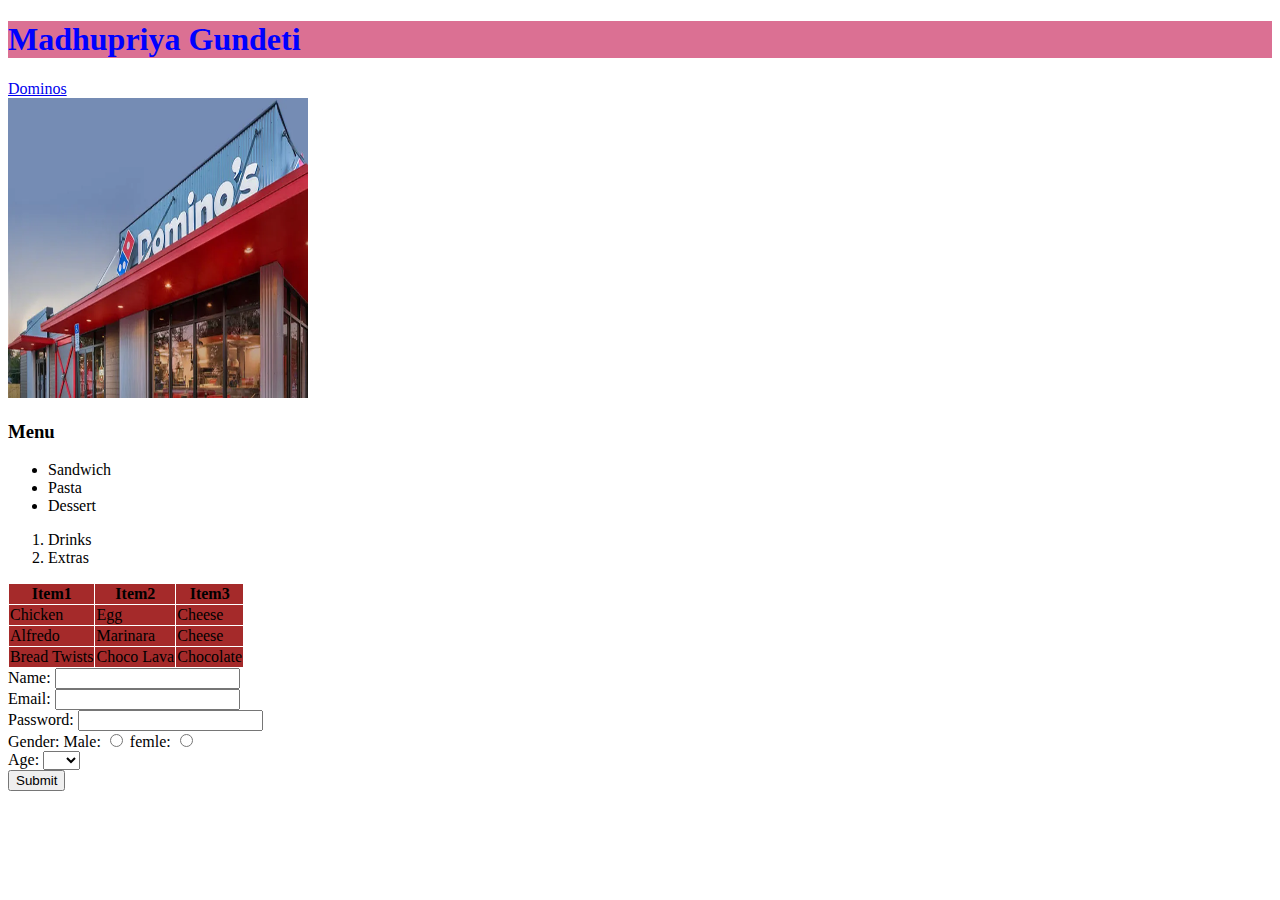
==== index.html @ 8f5ca62d "added image, table and form" ====
<!DOCTYPE html>
<html>
    <head>
        <title>HTML</title>
        <style>
            table, th, td {
            border: 1px solid white;
            border-collapse: collapse;  
            }
            th, td {
            background-color:brown;
            }
           
        </style>
    </head>
    <body>
        <h1 style="color:blue;background-color: palevioletred;">Madhupriya Gundeti</h1>
        <p></p>
        <a href="https://www.dominos.com/en/?utm_campaign=12899946141|c|GG&utm_source=Google&utm_medium=p_search&utm_content=aud-1963661412675:kwd-24470291|12899946141|122001614375&utm_term=dominos&matchtype=e&gclid=CjwKCAjwpuajBhBpEiwA_ZtfhSW9hzGn38DGNJ8b0FiJpIt4_LyWzW_Qt4Sa0BFQCAcm1dHyF3c49BoCGJ8QAvD_BwE" target = "_blank">Dominos</a><br>
        <img src="d.webp" alt="Dominos" width="300" height="300">
        <h3><b>Menu</b></h3>
        <ul>
            <li>Sandwich</li>
            <li>Pasta</li>
            <li>Dessert</li>
        </ul>
        <ol>
            <li>Drinks</li>
            <li>Extras</li>
        </ol>
        <table>
            <thead>
                <tr>
                    <th>Item1</th>
                    <th>Item2</th>
                    <th>Item3</th>
                </tr>
            </thead>
            <tbody>
                <tr>
                    <td>Chicken</td>
                    <td>Egg</td>
                    <td>Cheese</td>
                </tr>
                <tr>
                    <td>Alfredo</td>
                    <td>Marinara</td>
                    <td>Cheese</td>
                </tr>
                <tr>
                    <td>Bread Twists</td>
                    <td>Choco Lava</td>
                    <td>Chocolate</td>
                </tr>
            </tbody>
        
        </table>
        <form>
            <label>Name:</label>
            <input type="text" name = "name" required></input><br>
            <label>Email:</label>
            <input type="email" name = "email" required></input><br>
            <label>Password:</label>
            <input type="password" name = "password" required></input><br>
            <label>Gender:</label>
            <label>Male:</label>
            <input type="radio" name = "gender" required></input>
            <label>femle:</label>
            <input type="radio" name = "gender" required></input><br>
            <label>Age:</label>
            <select name = "age">
                <option></option>
                <option value = "25">25</option>
                <option value = "26">26</option>
                <option value = "27">27</option>
                <option value = "28">28</option>
                <option value = "29">29</option>
            </select><br>

            <button>Submit</button>
        </form>

    </body>
</html>
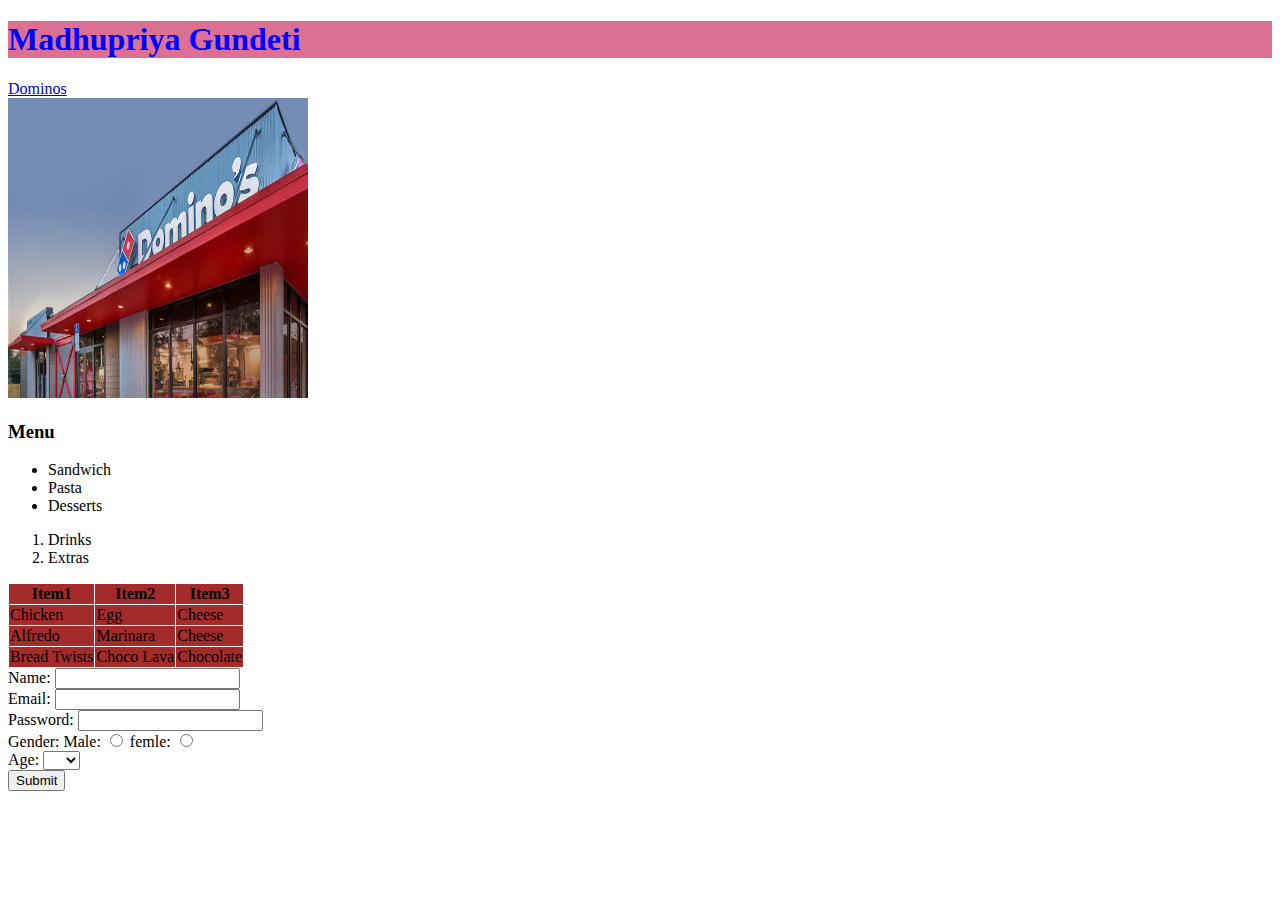
==== commit 1bd65bd0: "table header updated" ====
--- a/index.html
+++ b/index.html
@@ -22,7 +22,7 @@
         <ul>
             <li>Sandwich</li>
             <li>Pasta</li>
-            <li>Dessert</li>
+            <li>Desserts</li>
         </ul>
         <ol>
             <li>Drinks</li>
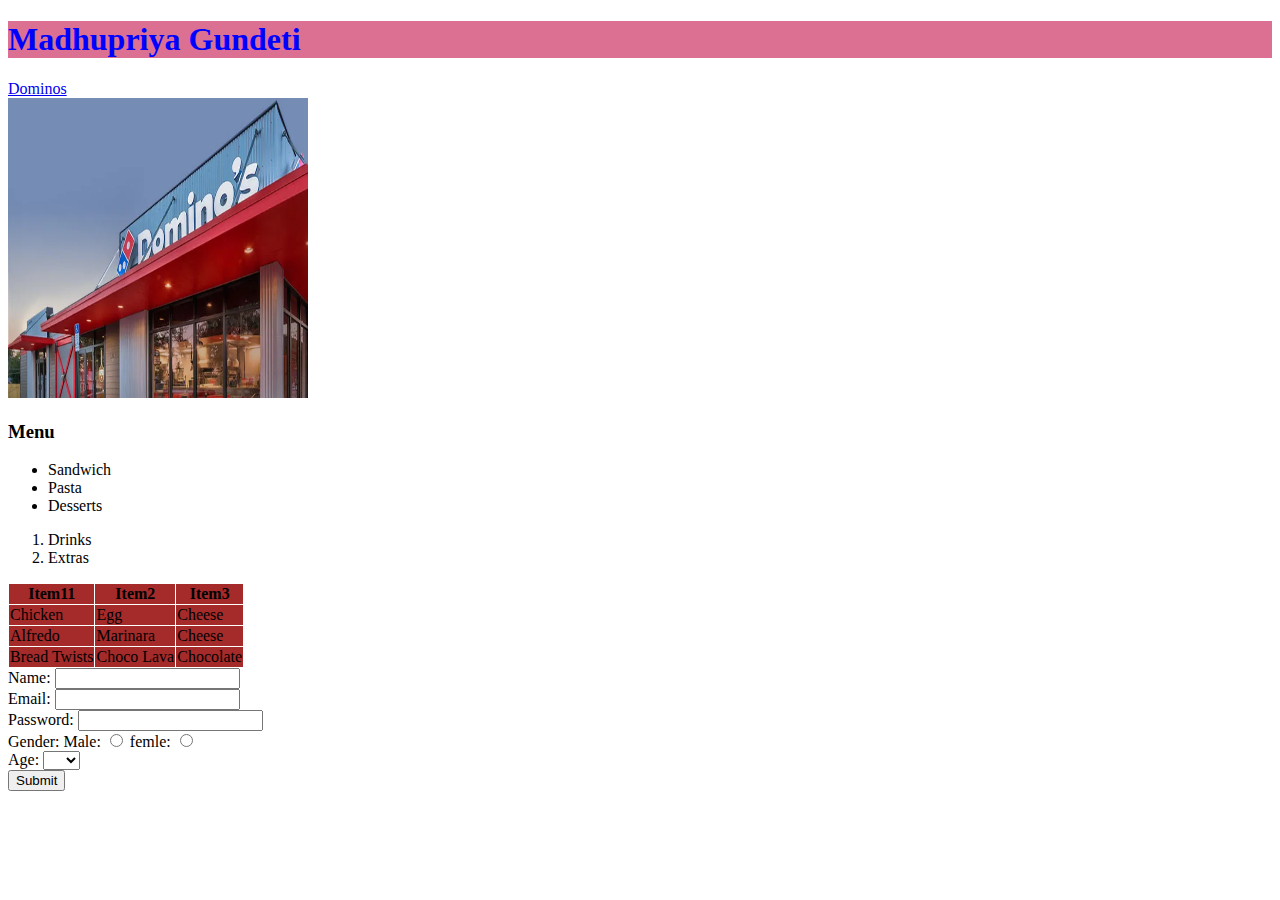
==== commit 94823829: "jsfiles" ====
--- a/index.html
+++ b/index.html
@@ -31,7 +31,7 @@
         <table>
             <thead>
                 <tr>
-                    <th>Item1</th>
+                    <th>Item11</th>
                     <th>Item2</th>
                     <th>Item3</th>
                 </tr>
